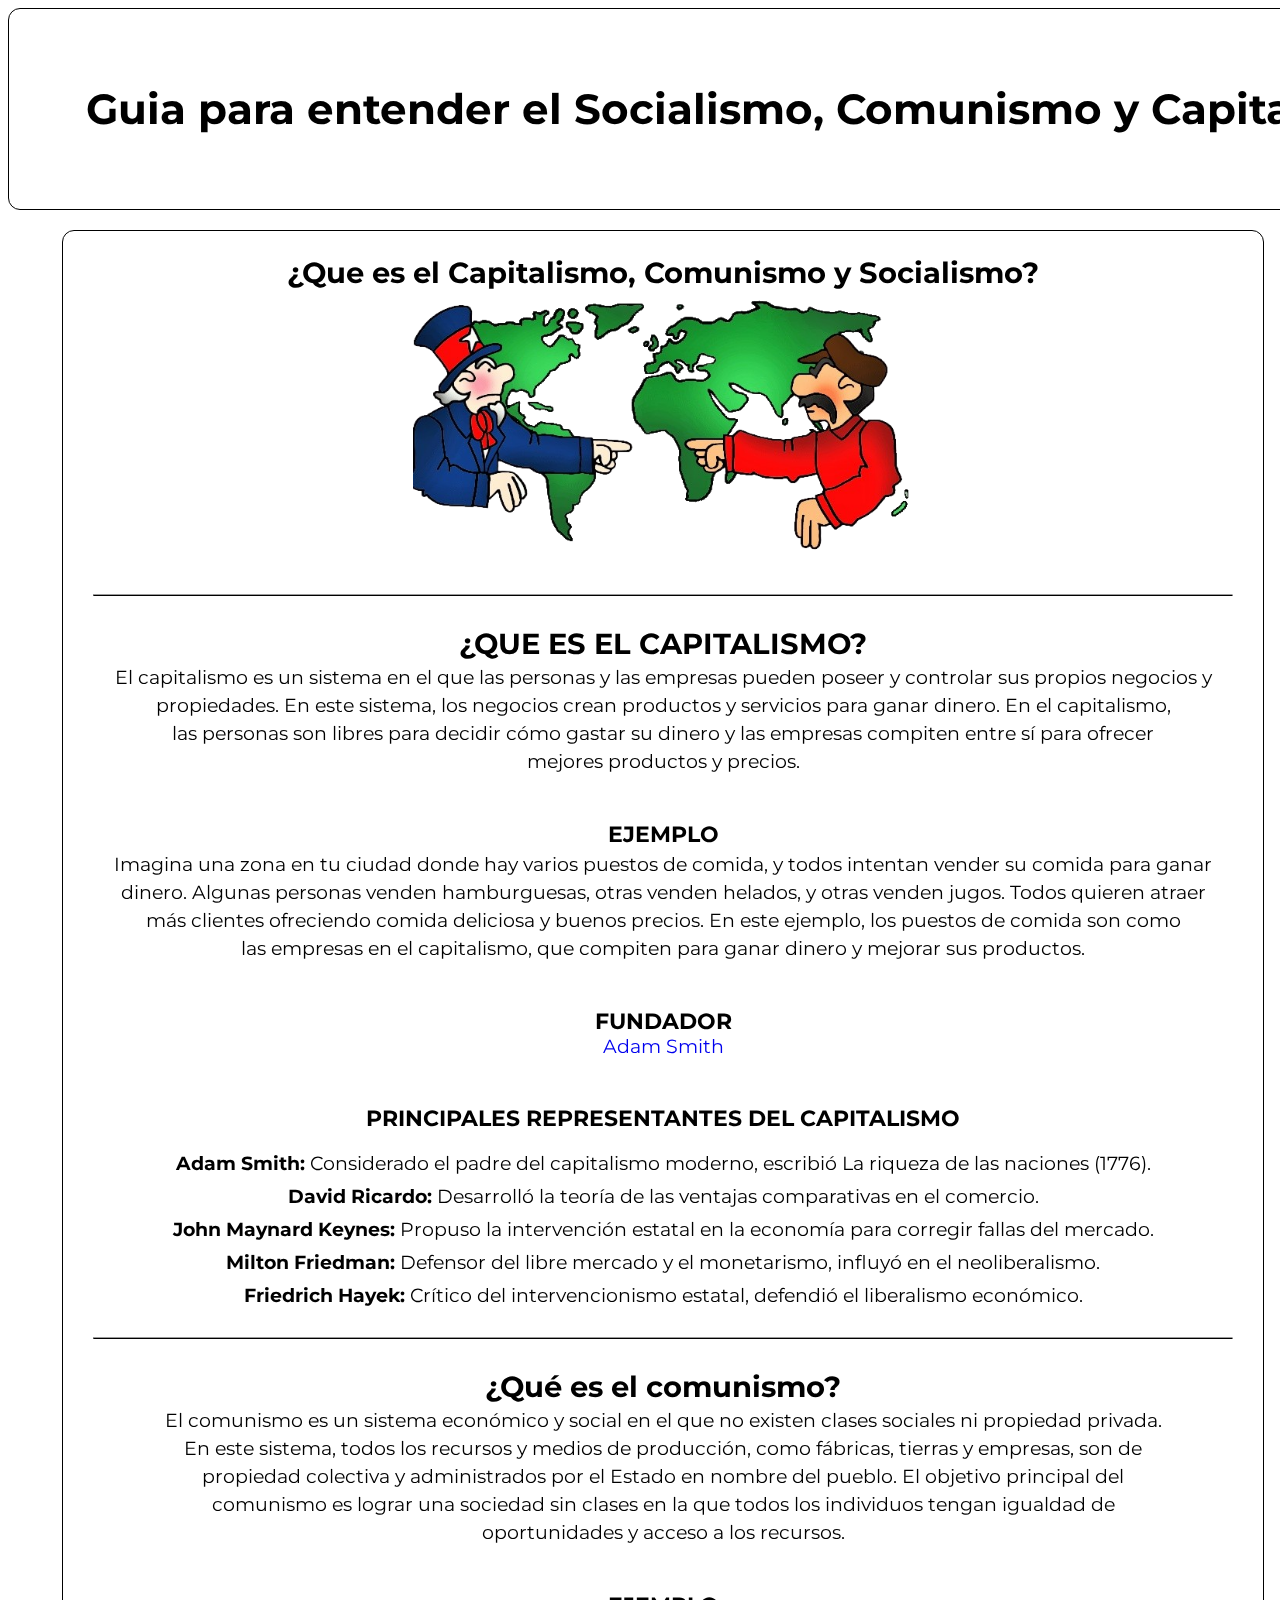
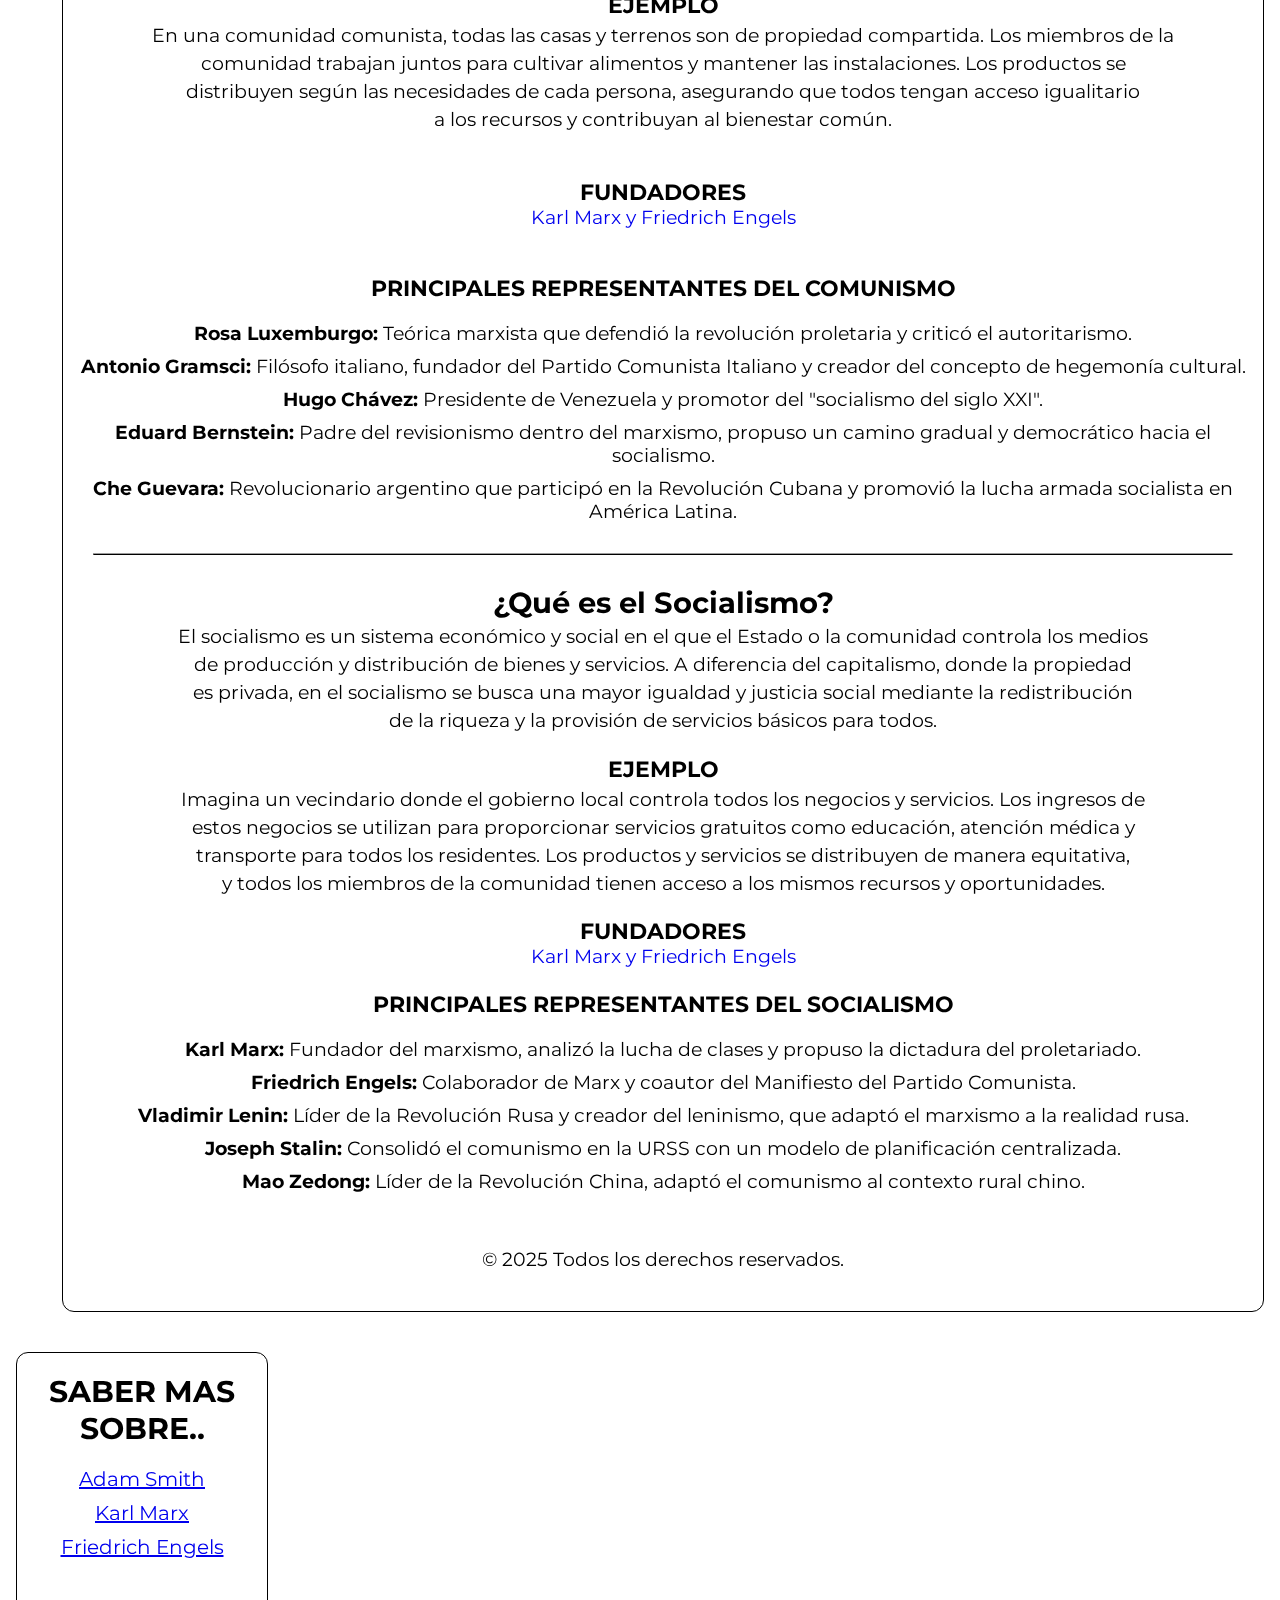
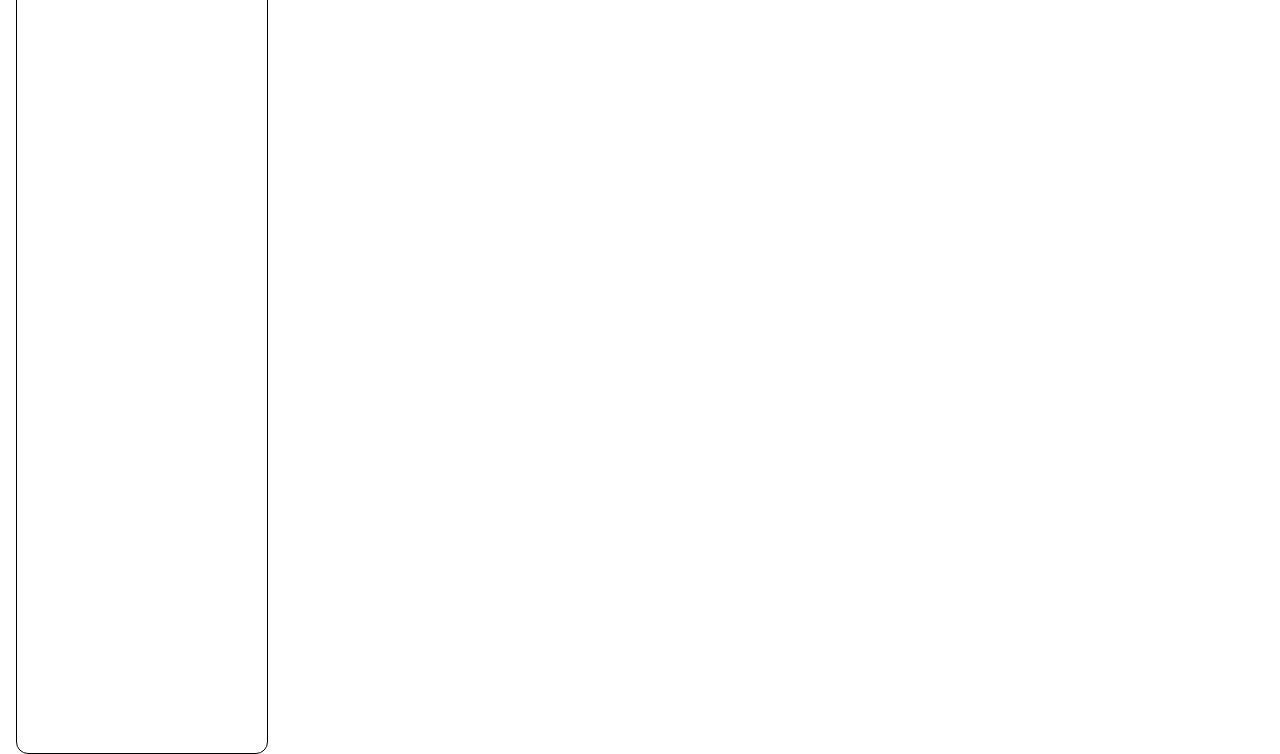
==== index.html @ 145fcc18 "Bueno" ====
<!DOCTYPE html>
<html cSpell.language: es>
<head>
    <title>Bienvenido</title> 
    <link rel="preconnect" href="https://fonts.googleapis.com">
    <link rel="preconnect" href="https://fonts.gstatic.com" crossorigin>
    <link href="https://fonts.googleapis.com/css2?family=Montserrat:ital,wght@0,100..900;1,100..900&family=Ruda:wght@400..900&display=swap" rel="stylesheet">
    <link rel="stylesheet" href="temario.css" /> 
    <link rel="icon" href="imagenes/icon.ico">
</head>
<body>
    <section>
        <div id="cabeza">
        <h1>Guia para entender el Socialismo, Comunismo y Capitalismo</h1>
        </div>
    </section>

    <section>
    <div id="general"> 
        <!--------------------------INICIO-------------------------->
        <h2>¿Que es el Capitalismo, Comunismo y Socialismo?</h2>
        <img src="imagenes/2.png" width="500px 500px">

        <hr><!-------------------CAPITALISMO------------------------>
        <h2>¿QUE ES EL CAPITALISMO?</h2>

        <p>El capitalismo es un sistema en el que las personas y las empresas pueden poseer y controlar sus propios negocios y </p>
        <p>propiedades. En este sistema, los negocios crean productos y servicios para ganar dinero. En el capitalismo,</p>
        <p>las personas son libres para decidir cómo gastar su dinero y las empresas compiten entre sí para ofrecer</p>
        <p>mejores productos y precios.</p>

        <br>
        
        <h3>EJEMPLO</h3><!----------EJEMPLO-------------------------->

        <p>Imagina una zona en tu ciudad donde hay varios puestos de comida, y todos intentan vender su comida para ganar</p> 
        <p>dinero. Algunas personas venden hamburguesas, otras venden helados, y otras venden jugos. Todos quieren atraer</p>
        <p>más clientes ofreciendo comida deliciosa y buenos precios. En este ejemplo, los puestos de comida son como </p>
        <p>las empresas en el capitalismo, que compiten para ganar dinero y mejorar sus productos.</p>

        <br>

        <h3>FUNDADOR</h3><!---------FUNDADOR-------------------------->
        <a href="#mas" class="puntos">Adam Smith</a>

        <br>
        <br>

        <!----------------------REPRESENTANTES------------------------->
        <h3>PRINCIPALES REPRESENTANTES DEL CAPITALISMO</h3>

        <div class="representantes">
        <ul>
            <li><span>Adam Smith:</span> Considerado el padre del capitalismo moderno, escribió La riqueza de las naciones (1776).</li>
            <li><span>David Ricardo:</span> Desarrolló la teoría de las ventajas comparativas en el comercio.</li>
            <li><span>John Maynard Keynes:</span> Propuso la intervención estatal en la economía para corregir fallas del mercado.</li>
            <li><span>Milton Friedman:</span> Defensor del libre mercado y el monetarismo, influyó en el neoliberalismo.</li>
            <li><span>Friedrich Hayek:</span> Crítico del intervencionismo estatal, defendió el liberalismo económico.</li>
        </ul>
        </div>

        <hr><!-------------------COMUNISMO----------------------------->
        <h2>¿Qué es el comunismo?</h2>

        <p>El comunismo es un sistema económico y social en el que no existen clases sociales ni propiedad privada.</p>
        <p>En este sistema, todos los recursos y medios de producción, como fábricas, tierras y empresas, son de</p>
        <p>propiedad colectiva y administrados por el Estado en nombre del pueblo. El objetivo principal del</p>
        <p>comunismo es lograr una sociedad sin clases en la que todos los individuos tengan igualdad de</p> 
        <p>oportunidades y acceso a los recursos.</p>

        <br>

        <h3>EJEMPLO</h3><!----------EJEMPLO--------------------------->

        <p>En una comunidad comunista, todas las casas y terrenos son de propiedad compartida. Los miembros de la</p>
        <p>comunidad trabajan juntos para cultivar alimentos y mantener las instalaciones. Los productos se</p>
        <p>distribuyen según las necesidades de cada persona, asegurando que todos tengan acceso igualitario</p>
        <p>a los recursos y contribuyan al bienestar común.</p>

        <br>

        <h3>FUNDADORES</h3><!---------FUNDADORES----------------------->
        <a href="#mas" class="puntos">Karl Marx y Friedrich Engels</a>

        <br>
        <br>

        <h3>PRINCIPALES REPRESENTANTES DEL COMUNISMO</h3>

        <div class="representantes">
            <ul>
                <li><span>Rosa Luxemburgo:</span> Teórica marxista que defendió la revolución proletaria y criticó el autoritarismo.</li>
                <li><span>Antonio Gramsci:</span> Filósofo italiano, fundador del Partido Comunista Italiano y creador del concepto de hegemonía cultural.</li>
                <li><span>Hugo Chávez:</span> Presidente de Venezuela y promotor del "socialismo del siglo XXI".</li>
                <li><span>Eduard Bernstein:</span> Padre del revisionismo dentro del marxismo, propuso un camino gradual y democrático hacia el socialismo.</li>
                <li><span>Che Guevara:</span> Revolucionario argentino que participó en la Revolución Cubana y promovió la lucha armada socialista en América Latina.</li>
            </ul>
        </div>

        <hr><!-------------------SOCIALISMO------------------------>

        <h2>¿Qué es el Socialismo?</h2>

        <p>El socialismo es un sistema económico y social en el que el Estado o la comunidad controla los medios</p>
        <p>de producción y distribución de bienes y servicios. A diferencia del capitalismo, donde la propiedad</p>
        <p>es privada, en el socialismo se busca una mayor igualdad y justicia social mediante la redistribución</p>
        <p>de la riqueza y la provisión de servicios básicos para todos.</p>

        <h3>EJEMPLO</h3>

        <p>Imagina un vecindario donde el gobierno local controla todos los negocios y servicios. Los ingresos de</p>
        <p>estos negocios se utilizan para proporcionar servicios gratuitos como educación, atención médica y</p>
        <p>transporte para todos los residentes. Los productos y servicios se distribuyen de manera equitativa,</p>
        <p>y todos los miembros de la comunidad tienen acceso a los mismos recursos y oportunidades.</p>

        <h3>FUNDADORES</h3>

        <a href="#mas" class="puntos">Karl Marx y Friedrich Engels</a>

        <br>

        <h3>PRINCIPALES REPRESENTANTES DEL SOCIALISMO</h3>

        <div class="representantes">
            <ul>
                <li><span>Karl Marx:</span> Fundador del marxismo, analizó la lucha de clases y propuso la dictadura del proletariado.</li>
                <li><span>Friedrich Engels:</span> Colaborador de Marx y coautor del Manifiesto del Partido Comunista.</li>
                <li><span>Vladimir Lenin:</span> Líder de la Revolución Rusa y creador del leninismo, que adaptó el marxismo a la realidad rusa.</li>
                <li><span>Joseph Stalin:</span> Consolidó el comunismo en la URSS con un modelo de planificación centralizada.</li>
                <li><span>Mao Zedong:</span> Líder de la Revolución China, adaptó el comunismo al contexto rural chino.</li>
            </ul>
        </div>

        

        <div class="footer">
            <p>© 2025 Todos los derechos reservados.</p>
            
        </div>

    </div>
    </section>

    <div id="menu">
        <h1 id="mas">SABER MAS SOBRE..</h1>
        <nav>
            <ul>
                <li><a target="_blank" href="file:///C:/Users/Daniel/Documents/oficial/Adam%20Smith.html">Adam Smith</a></li>
                <li><a target="_blank" href="file:///C:/Users/Daniel/Documents/oficial/karl%20marx.html">Karl Marx </a></li>
                <li><a target="_blank" href="file:///C:/Users/Daniel/Documents/oficial/friedrich%20engels.html">Friedrich Engels</a></li>
            </ul>
    
    </div>

</body>

</html>
---- temario.css ----
html,body {
    font-family: "Montserrat", serif;
    font-optical-sizing: auto;
    font-size: 19px;
}

body {
    height: 100%;
    /*background-color: #cfcaca;*/
    background-image: url(imagenes/5.png);
    background-size:auto; 
    background-position: center; 
    background-repeat: repeat;
    filter: blur(0.5px);
}

#cabeza{
    font-size: 21px;
    display: flex;
    justify-content:center;
    align-items: center;
    margin: auto;
    width: 1480px;
    height: 200px;
    background-color:white;
    border: 1px solid black;
    border-radius: 12px;
    text-align: center;
}

#general {
    margin-top: 20px;
    margin-left: 5px;
    margin-right: 8px;
    margin-block-end: 20px;
    float: right;
    width: 1200px;
    height: 2650px;
    background-color: white;
    border: 1px solid black;
    border-radius: 12px ;
    padding-bottom: 30px;
}

#general br {
    margin-top: 0px;
    margin-bottom: 0px;
}

#general h2 {
    margin-bottom: 5px;
}

#general p{
    margin-top: 5px;
    margin-bottom: 2px;
}

.todo {
    margin-top: 30px;
}

#general hr {
    margin: 30px;
    border-bottom: 1px solid black;
}

#general ul {
    list-style-type: none;
    padding: 0; /*quita el padding por defecto*/
    margin: 0;
}

#general ul li {
    margin-bottom: 10px;
}

#general ul li span {
    font-weight: bold;
}

#general h3 {
    margin-bottom: 0px;
}

#general .representantes {
    margin-top: 20px;

}

.footer {
    margin-top: 50px;
    display: flex;
    justify-content: center;
    align-items: center;
    color: black;
}

#menu {
    transition: box-shadow 0.3s ease;
    margin-top: 20px;
    margin-left: 8px;
    margin-right: 5px;
    float: left;
    width: 250px;
    height: 1000px;
    background-color: white;
    border: 1px solid black;
    border-radius: 12px;
    font-size: 20px;
    list-style-type: none;  
    cursor: pointer;
}

#menu:hover {
    box-shadow: 5px 5px 10px black;
}


#menu h1 {
    color: black;
    font-size: 30px;
}

#menu ul { /*Aqui se quitan los puntos*/
   list-style-type: none;
   padding: 0; /*quita el padding por defecto*/
    margin: 0;
}

#menu ul li {
    list-style: none;
    text-decoration: none;
    margin-bottom: 10px;
}

.puntos {
    list-style: none;
    text-decoration: none;
}

* {
    text-align: center;
}
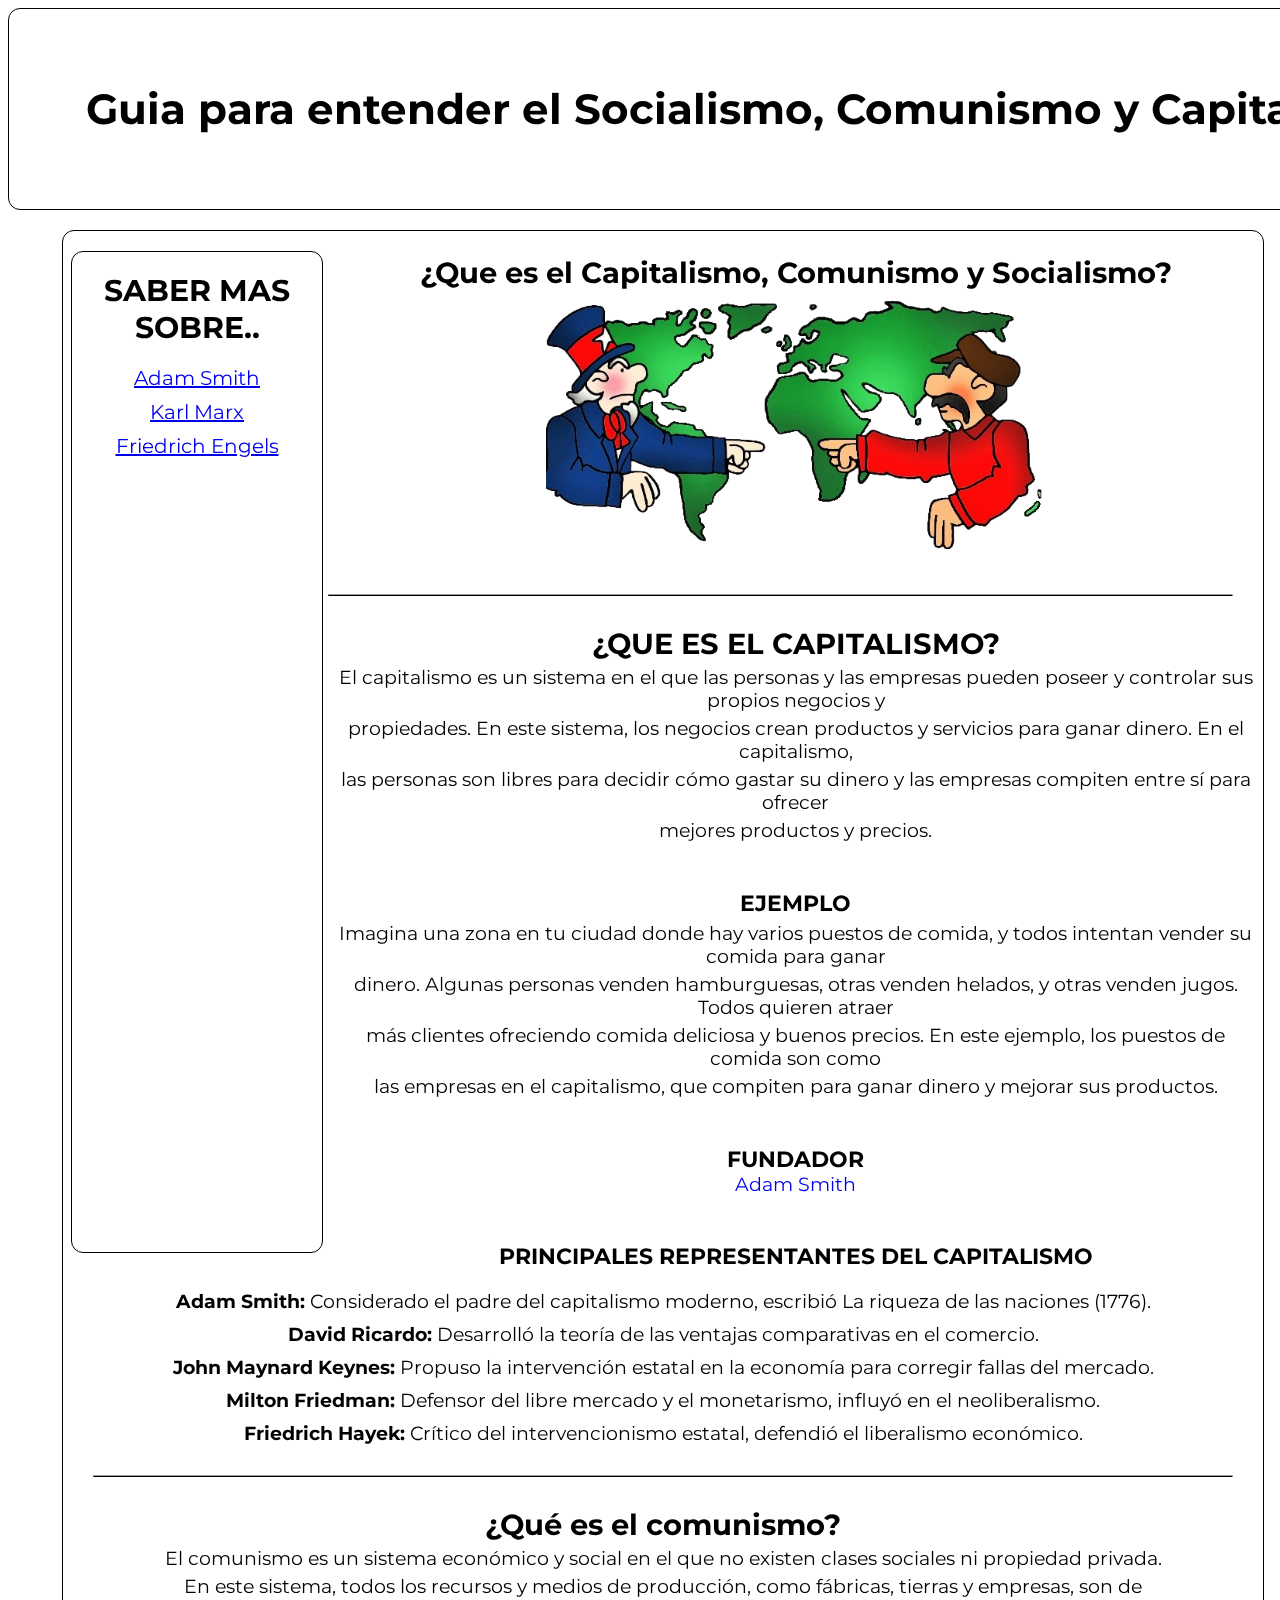
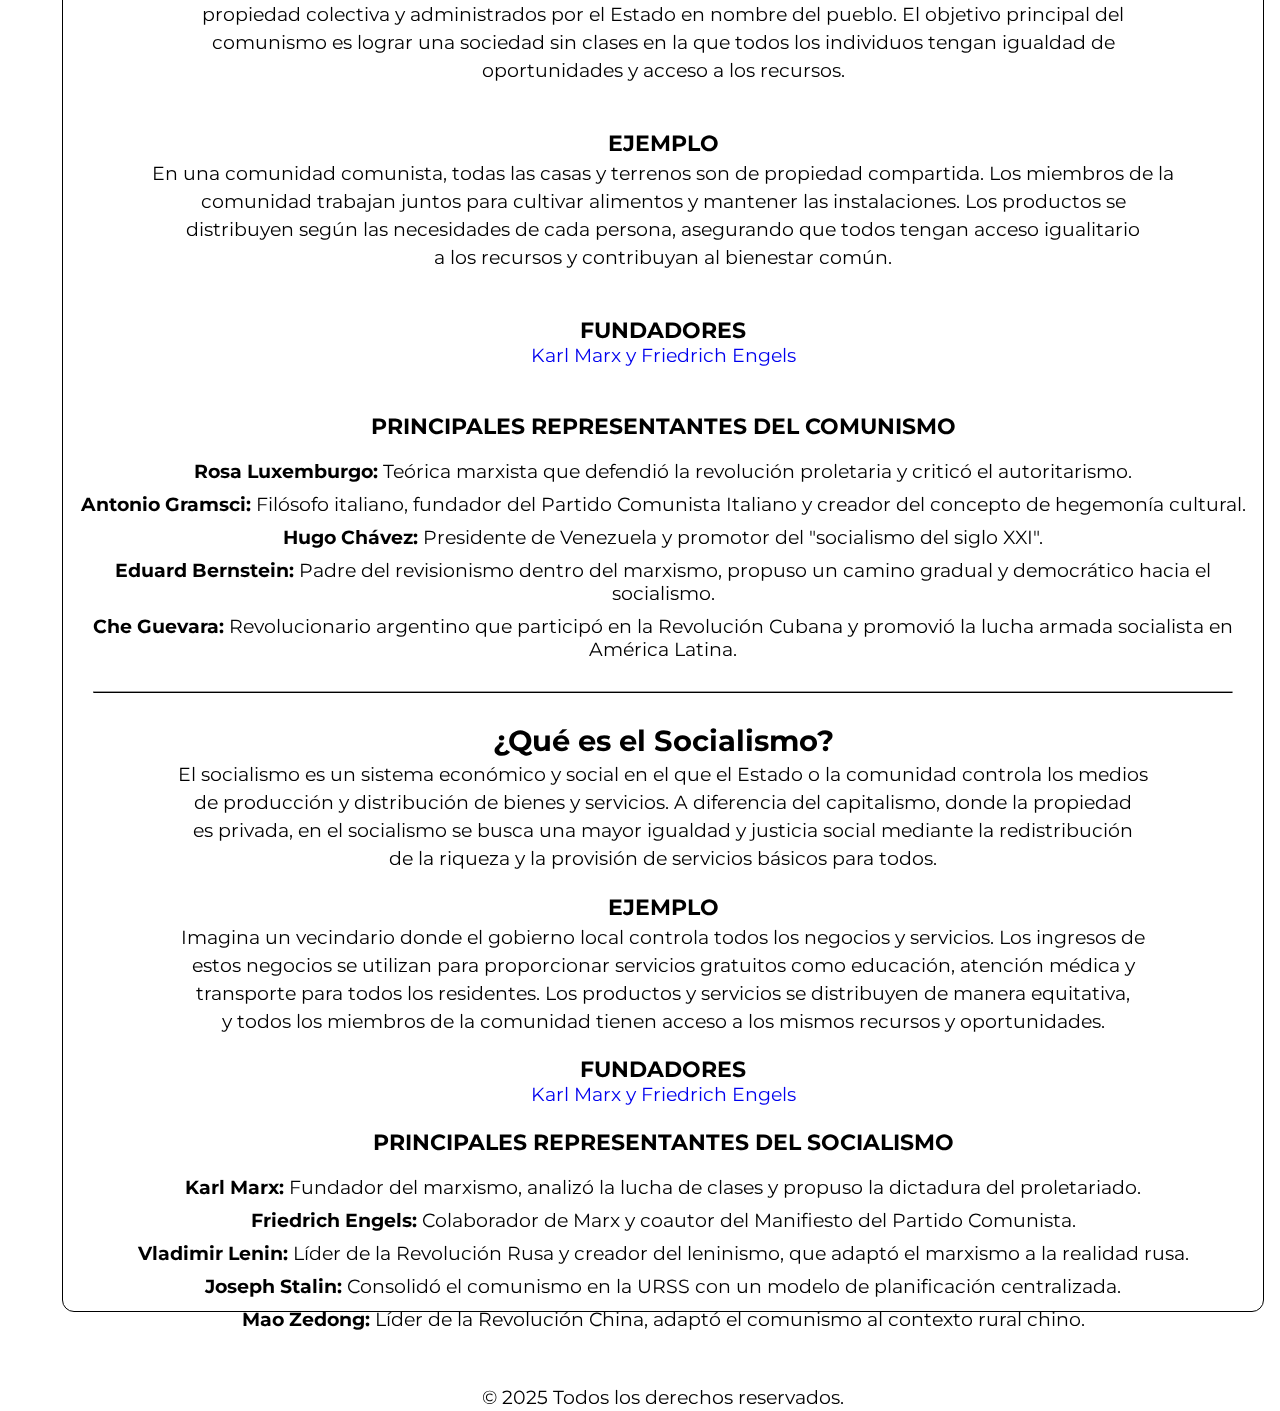
==== commit 2b41c0e1: "oficial" ====
--- a/index.html
+++ b/index.html
@@ -17,6 +17,17 @@
 
     <section>
     <div id="general"> 
+
+        <div id="menu">
+            <h1 id="mas">SABER MAS SOBRE..</h1>
+            <nav>
+                <ul>
+                    <li><a target="_blank" href="file:///C:/Users/Daniel/Documents/oficial/Adam%20Smith.html">Adam Smith</a></li>
+                    <li><a target="_blank" href="file:///C:/Users/Daniel/Documents/oficial/karl%20marx.html">Karl Marx </a></li>
+                    <li><a target="_blank" href="file:///C:/Users/Daniel/Documents/oficial/friedrich%20engels.html">Friedrich Engels</a></li>
+                </ul>
+        
+        </div>
         <!--------------------------INICIO-------------------------->
         <h2>¿Que es el Capitalismo, Comunismo y Socialismo?</h2>
         <img src="imagenes/2.png" width="500px 500px">
@@ -139,19 +150,6 @@
         </div>
 
     </div>
-    </section>
-
-    <div id="menu">
-        <h1 id="mas">SABER MAS SOBRE..</h1>
-        <nav>
-            <ul>
-                <li><a target="_blank" href="file:///C:/Users/Daniel/Documents/oficial/Adam%20Smith.html">Adam Smith</a></li>
-                <li><a target="_blank" href="file:///C:/Users/Daniel/Documents/oficial/karl%20marx.html">Karl Marx </a></li>
-                <li><a target="_blank" href="file:///C:/Users/Daniel/Documents/oficial/friedrich%20engels.html">Friedrich Engels</a></li>
-            </ul>
-    
-    </div>
-
 </body>
 
 </html>
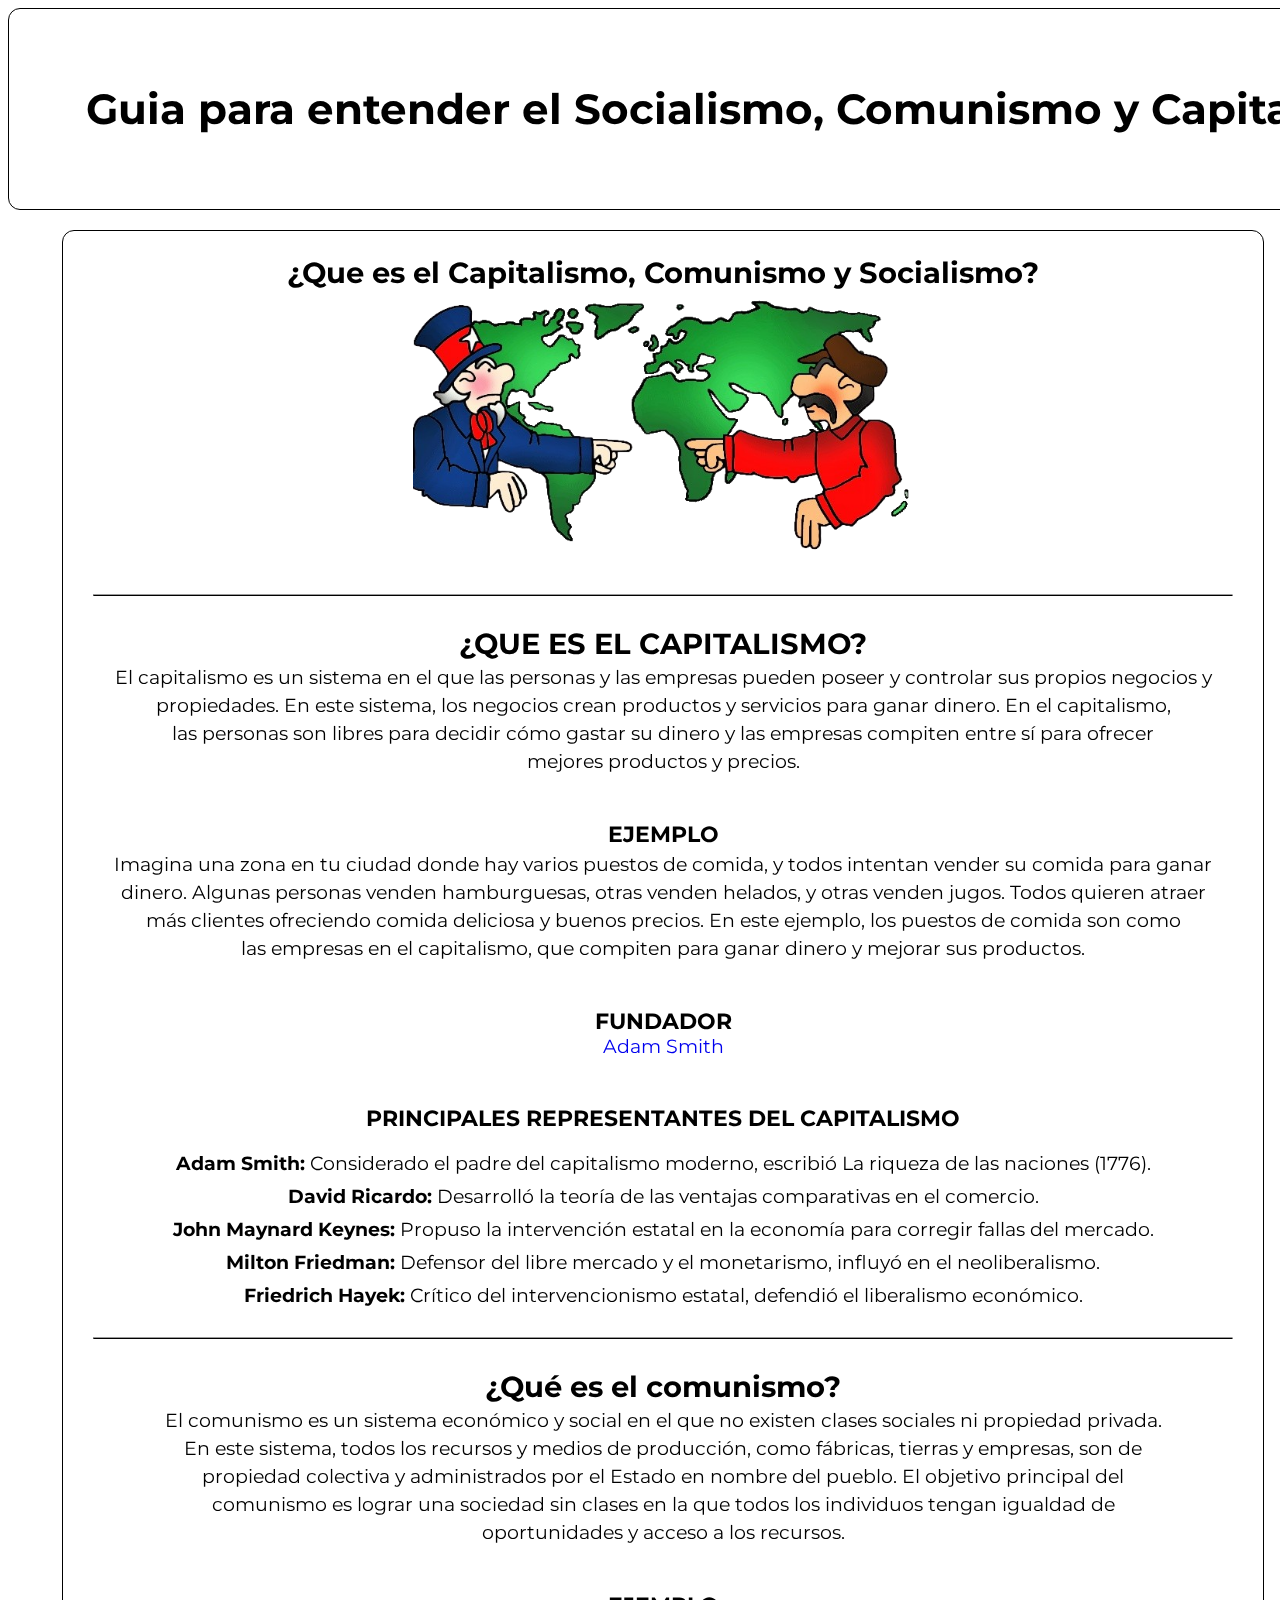
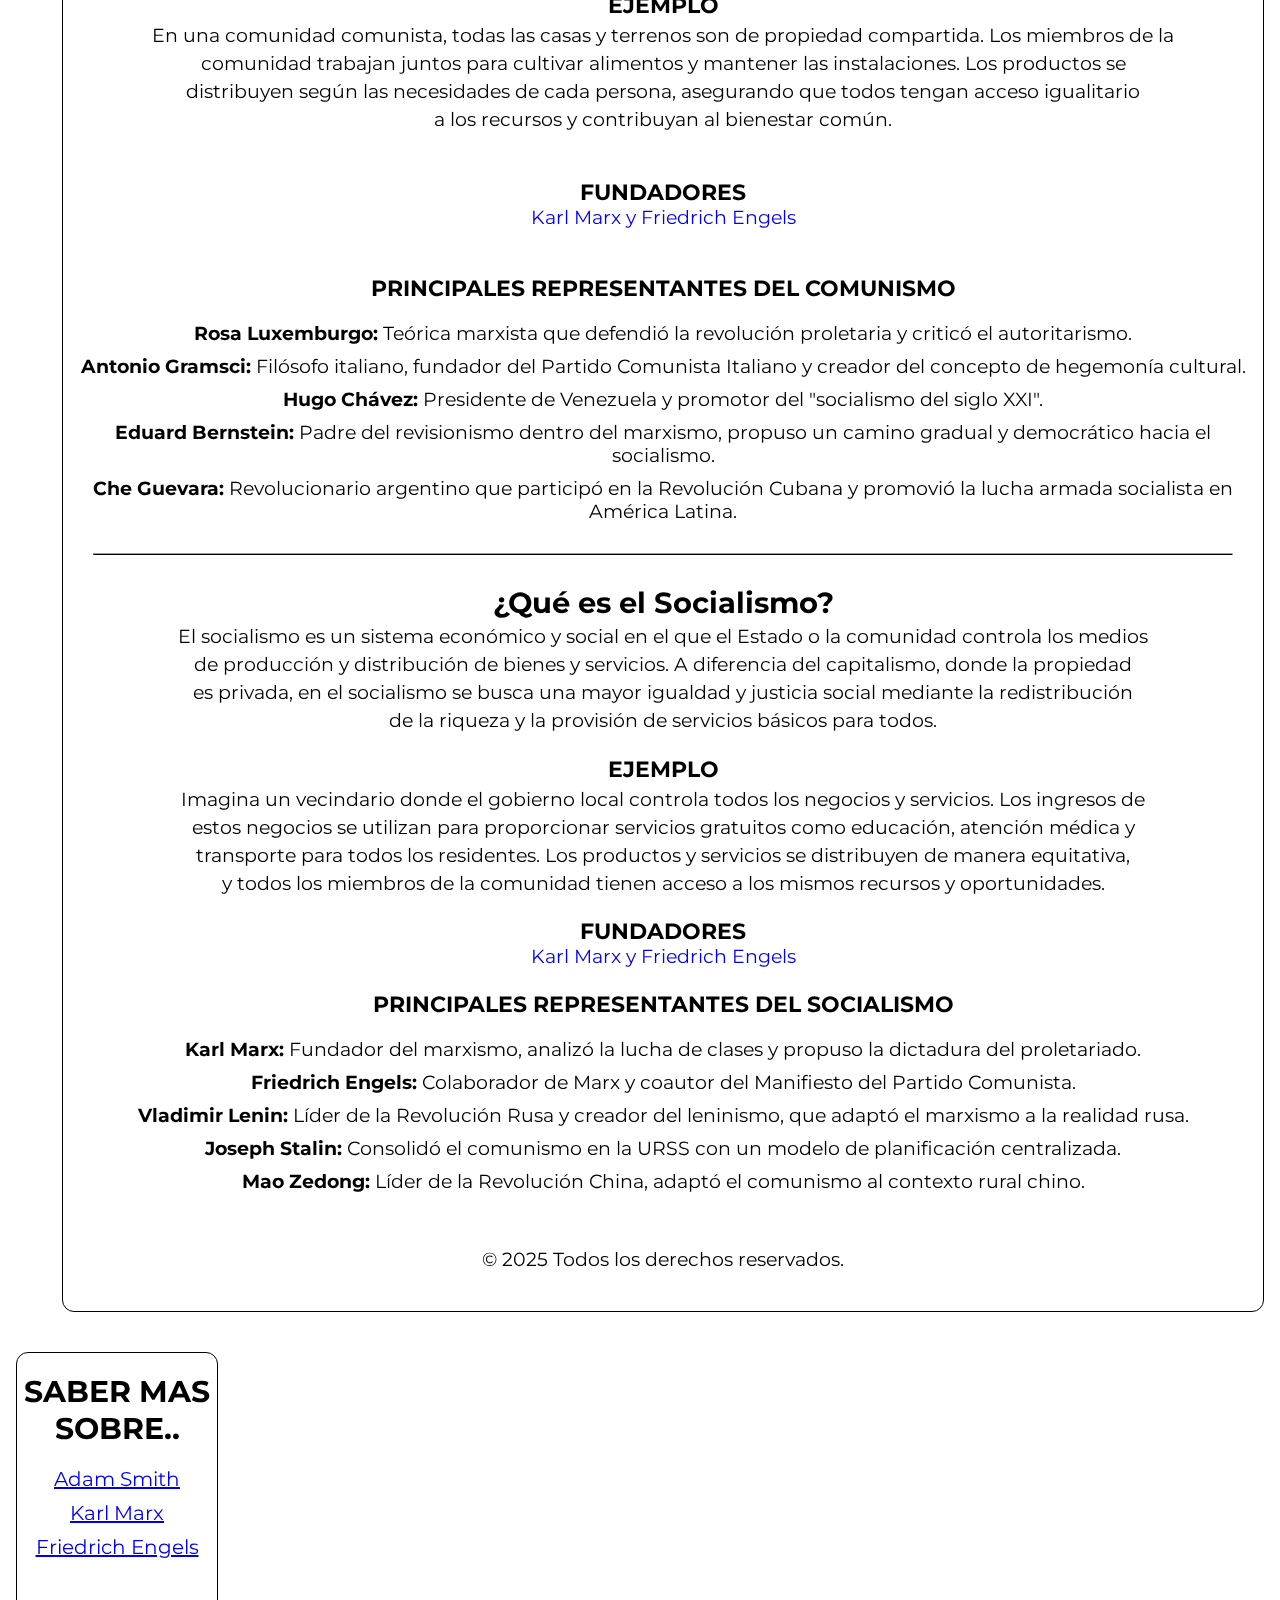
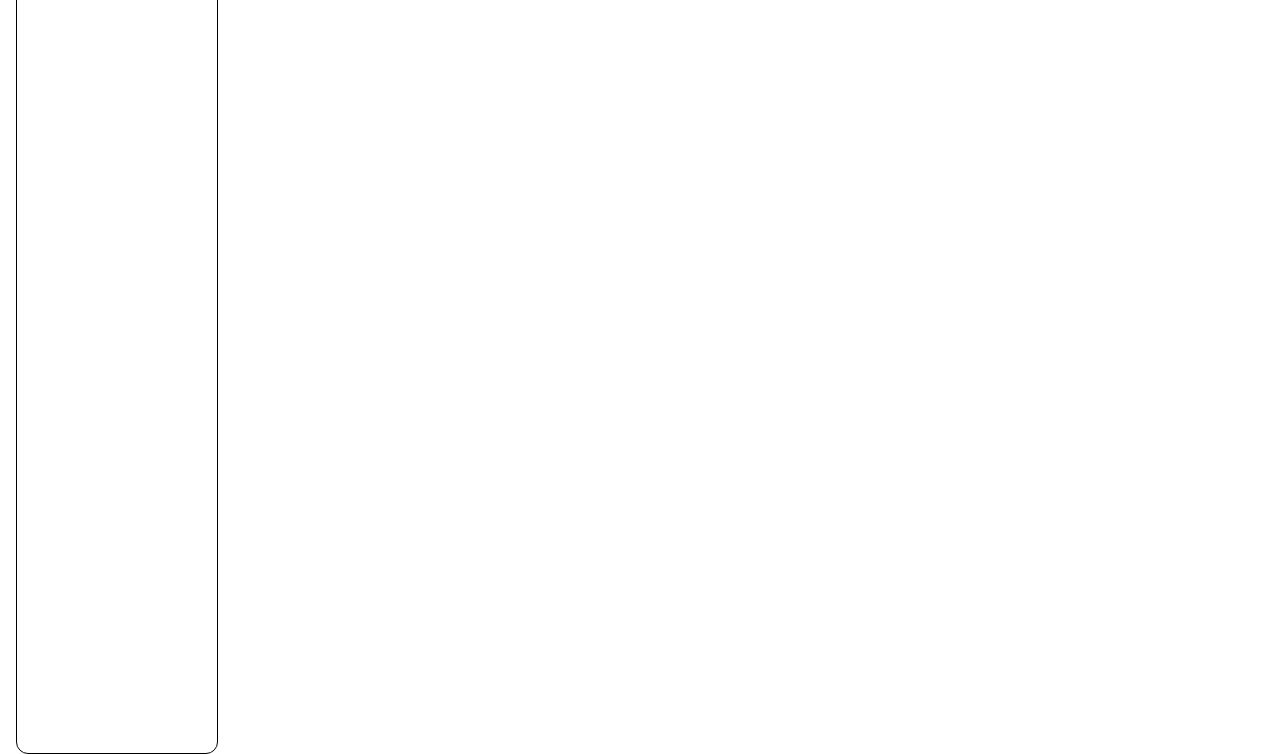
==== commit 2591194f: "add: temario" ====
--- a/index.html
+++ b/index.html
@@ -17,17 +17,6 @@
 
     <section>
     <div id="general"> 
-
-        <div id="menu">
-            <h1 id="mas">SABER MAS SOBRE..</h1>
-            <nav>
-                <ul>
-                    <li><a target="_blank" href="file:///C:/Users/Daniel/Documents/oficial/Adam%20Smith.html">Adam Smith</a></li>
-                    <li><a target="_blank" href="file:///C:/Users/Daniel/Documents/oficial/karl%20marx.html">Karl Marx </a></li>
-                    <li><a target="_blank" href="file:///C:/Users/Daniel/Documents/oficial/friedrich%20engels.html">Friedrich Engels</a></li>
-                </ul>
-        
-        </div>
         <!--------------------------INICIO-------------------------->
         <h2>¿Que es el Capitalismo, Comunismo y Socialismo?</h2>
         <img src="imagenes/2.png" width="500px 500px">
@@ -142,16 +131,36 @@
             </ul>
         </div>
 
-        
-
         <div class="footer">
             <p>© 2025 Todos los derechos reservados.</p>
             
         </div>
 
+        
+
     </div>
+    </section>
+
+    <section>
+
+    <div id="menu">
+        <h1 id="mas">SABER MAS SOBRE..</h1>
+        <nav>
+            <ul>
+                <li><a target="_blank" href="file:///C:/Users/Daniel/Documents/oficial/Adam%20Smith.html">Adam Smith</a></li>
+                <li><a target="_blank" href="file:///C:/Users/Daniel/Documents/oficial/karl%20marx.html">Karl Marx </a></li>
+                <li><a target="_blank" href="file:///C:/Users/Daniel/Documents/oficial/friedrich%20engels.html">Friedrich Engels</a></li>
+            </ul>
+    
+    </div>
+
+    </section>
+
 </body>
 
 </html>
 
+
+<!---->
+
     --- a/temario.css
+++ b/temario.css
@@ -102,7 +102,7 @@
     margin-left: 8px;
     margin-right: 5px;
     float: left;
-    width: 250px;
+    width: 200px;
     height: 1000px;
     background-color: white;
     border: 1px solid black;
